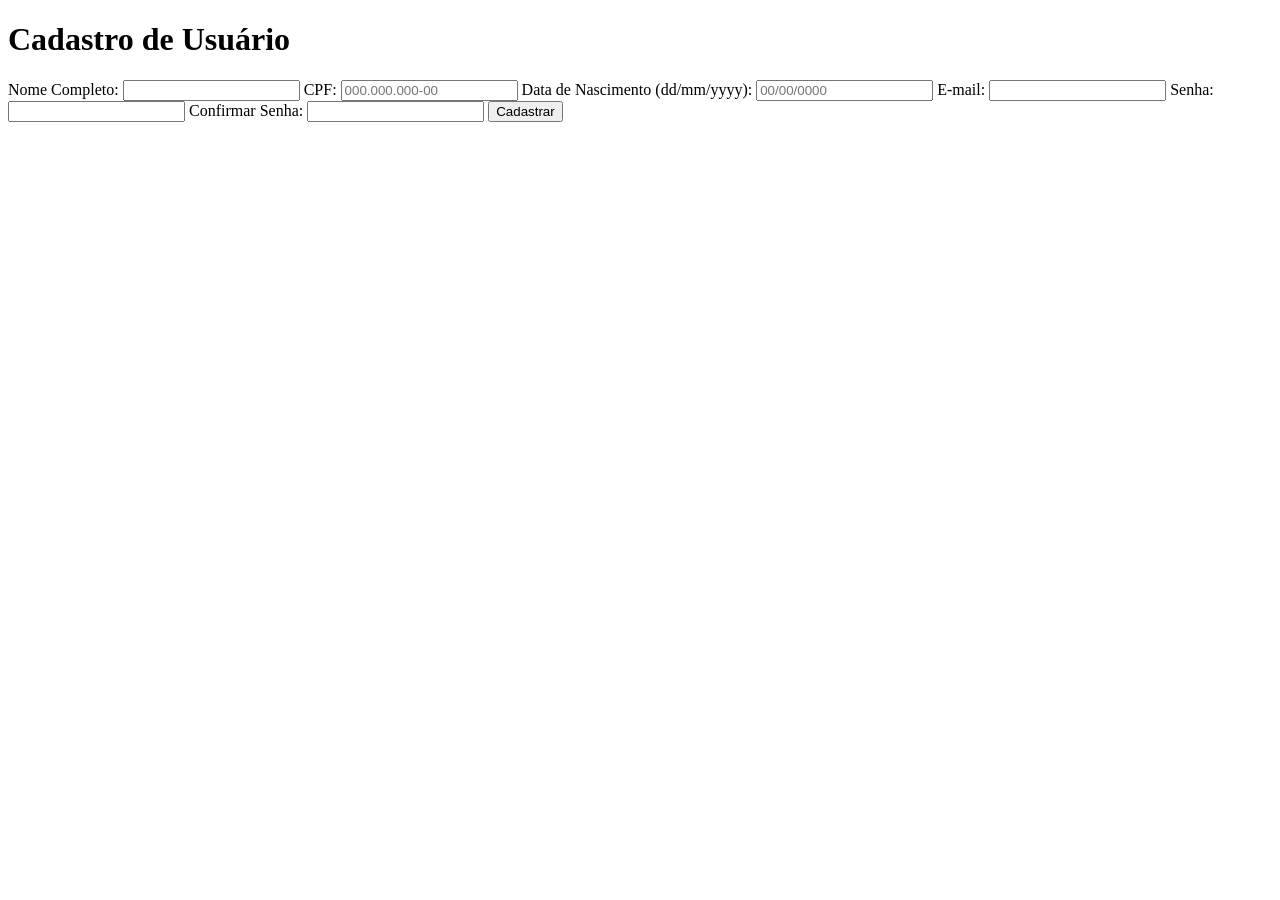
==== src/main/resources/templates/register.html @ 350027b4 "AdicionandoArquivos" ====
<!DOCTYPE html>
<html lang="pt-BR">
  <head>
    <meta charset="UTF-8" />
    <meta name="viewport" content="width=device-width, initial-scale=1.0" />
    <title>Cadastro de Usuário</title>
    <link rel="stylesheet" href="../cadastro/register.css" />
    <link rel="icon" href="img/favicon.png" />
</head>
<body>
    <div class="container">
        <h1>Cadastro de Usuário</h1>
        <form th:action="@{/user}" th:object="${user}" method="post">
            <!-- Campo para Nome Completo -->
            <label for="fullName">Nome Completo:</label>
            <input type="text" id="fullName" th:field="*{fullName}" required>

            <!-- Campo para CPF -->
            <label for="cpf">CPF:</label>
            <input type="text" id="cpf" th:field="*{cpf}" required placeholder="000.000.000-00">

            <!-- Campo para Data de Nascimento -->
            <label for="dob">Data de Nascimento (dd/mm/yyyy):</label>
            <input type="text" id="dob" th:field="*{dob}" required placeholder="00/00/0000">

            <!-- Campo para E-mail -->
            <label for="email">E-mail:</label>
            <input type="email" id="email" th:field="*{email}" required>

            <!-- Campo para Senha -->
            <label for="password">Senha:</label>
            <input type="password" id="password" th:field="*{password}" required>

            <!-- Campo para Confirmar Senha -->
            <label for="confirmPassword">Confirmar Senha:</label>
            <input type="password" id="confirmPassword" th:field="*{confirmPassword}" required>

            <!-- Botão para Submeter o Formulário -->
            <button type="submit">Cadastrar</button>
        </form>
    </div>
</body>
</html>
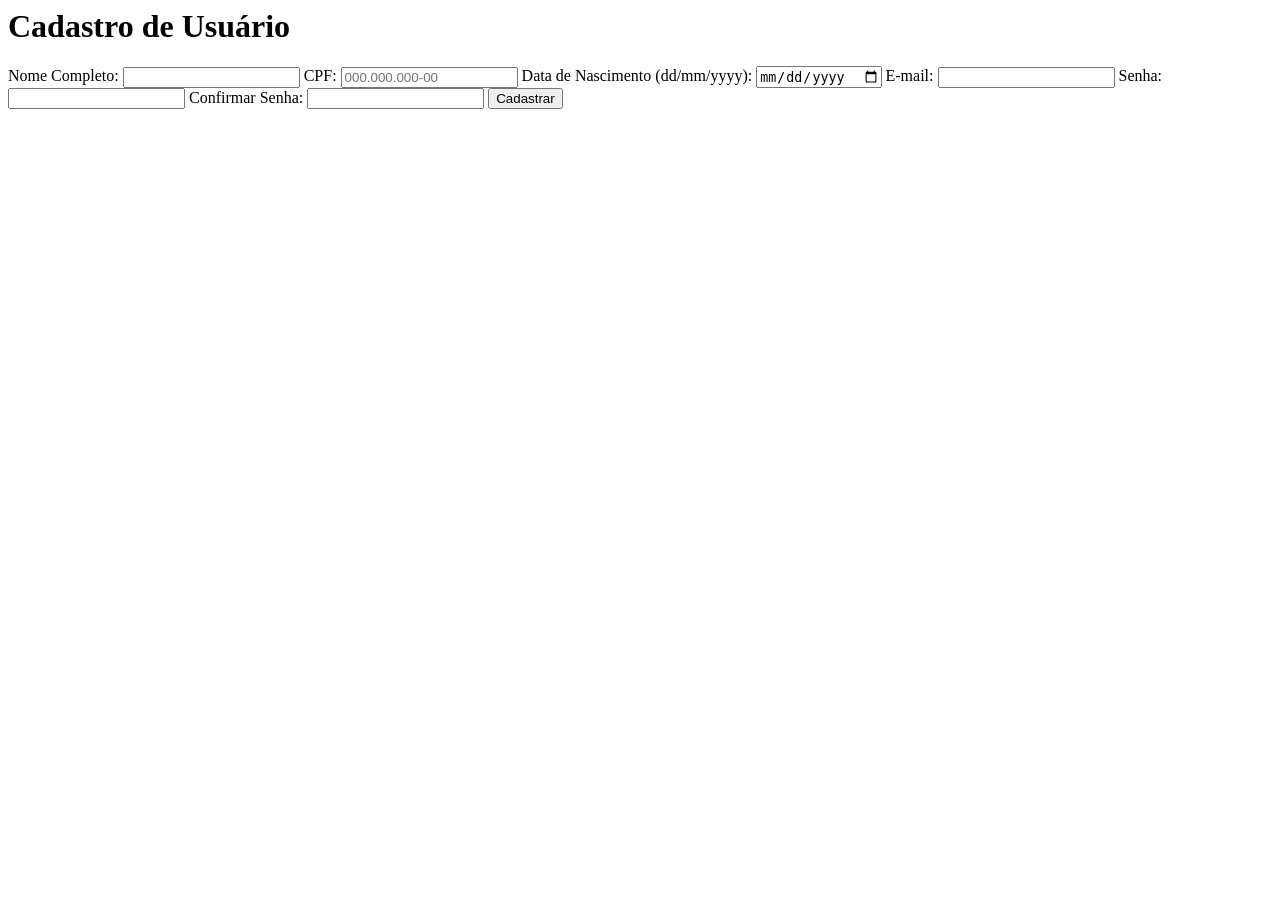
==== commit 1ba0dee7: "Adicionando rotas" ====
--- a/src/main/resources/templates/register.html
+++ b/src/main/resources/templates/register.html
@@ -1,43 +1,45 @@
-<!DOCTYPE html>
-<html lang="pt-BR">
+<html lang="pt-br" xmlns:th="http://www.thymeleaf.org">
   <head>
     <meta charset="UTF-8" />
     <meta name="viewport" content="width=device-width, initial-scale=1.0" />
     <title>Cadastro de Usuário</title>
-    <link rel="stylesheet" href="../cadastro/register.css" />
+    <link rel="stylesheet" href="/register.css" />
     <link rel="icon" href="img/favicon.png" />
 </head>
 <body>
     <div class="container">
         <h1>Cadastro de Usuário</h1>
-        <form th:action="@{/user}" th:object="${user}" method="post">
-            <!-- Campo para Nome Completo -->
-            <label for="fullName">Nome Completo:</label>
-            <input type="text" id="fullName" th:field="*{fullName}" required>
+		
+		<form th:action="@{/save}" th:object="${user}" method="post">
+		      <!-- Campo para Nome Completo -->
+		      <label for="nome">Nome Completo:</label>
+		      <input type="text" name="nome" id="nome">
+			  
+		      <!-- Campo para CPF -->
+		      <label for="cpf">CPF:</label>
+		      <input type="text" id="cpf" name="cpf" th:field="*{cpf}" required placeholder="000.000.000-00" maxlength="11">
 
-            <!-- Campo para CPF -->
-            <label for="cpf">CPF:</label>
-            <input type="text" id="cpf" th:field="*{cpf}" required placeholder="000.000.000-00">
+		      <!-- Campo para Data de Nascimento -->
+		      <label for="dataNascimento">Data de Nascimento (dd/mm/yyyy):</label>
+		      <input type="date" name="dataNascimento" id="dataNascimento" th:field="*{dataNascimento}" required placeholder="00/00/0000" maxlength="8">
 
-            <!-- Campo para Data de Nascimento -->
-            <label for="dob">Data de Nascimento (dd/mm/yyyy):</label>
-            <input type="text" id="dob" th:field="*{dob}" required placeholder="00/00/0000">
+		      <!-- Campo para E-mail -->
+		      <label for="email">E-mail:</label>
+		      <input type="email" name="email" id="email" th:field="*{email}" required>
 
-            <!-- Campo para E-mail -->
-            <label for="email">E-mail:</label>
-            <input type="email" id="email" th:field="*{email}" required>
+		      <!-- Campo para Senha -->
+		      <label for="senha">Senha:</label>
+		      <input type="password" name="senha" id="senha" th:field="*{senha}" required>
+			  
+			  <!-- Campo para Confirmar Senha -->
+			  	      <label for="confirmarSenha">Confirmar Senha:</label>
+			  	      <input type="password" name="confirmarSenha" required>
 
-            <!-- Campo para Senha -->
-            <label for="password">Senha:</label>
-            <input type="password" id="password" th:field="*{password}" required>
+		     
 
-            <!-- Campo para Confirmar Senha -->
-            <label for="confirmPassword">Confirmar Senha:</label>
-            <input type="password" id="confirmPassword" th:field="*{confirmPassword}" required>
-
-            <!-- Botão para Submeter o Formulário -->
-            <button type="submit">Cadastrar</button>
-        </form>
+		      <!-- Botão para Submeter o Formulário -->
+		      <button type="submit">Cadastrar</button>
+		  </form>
     </div>
 </body>
 </html>
